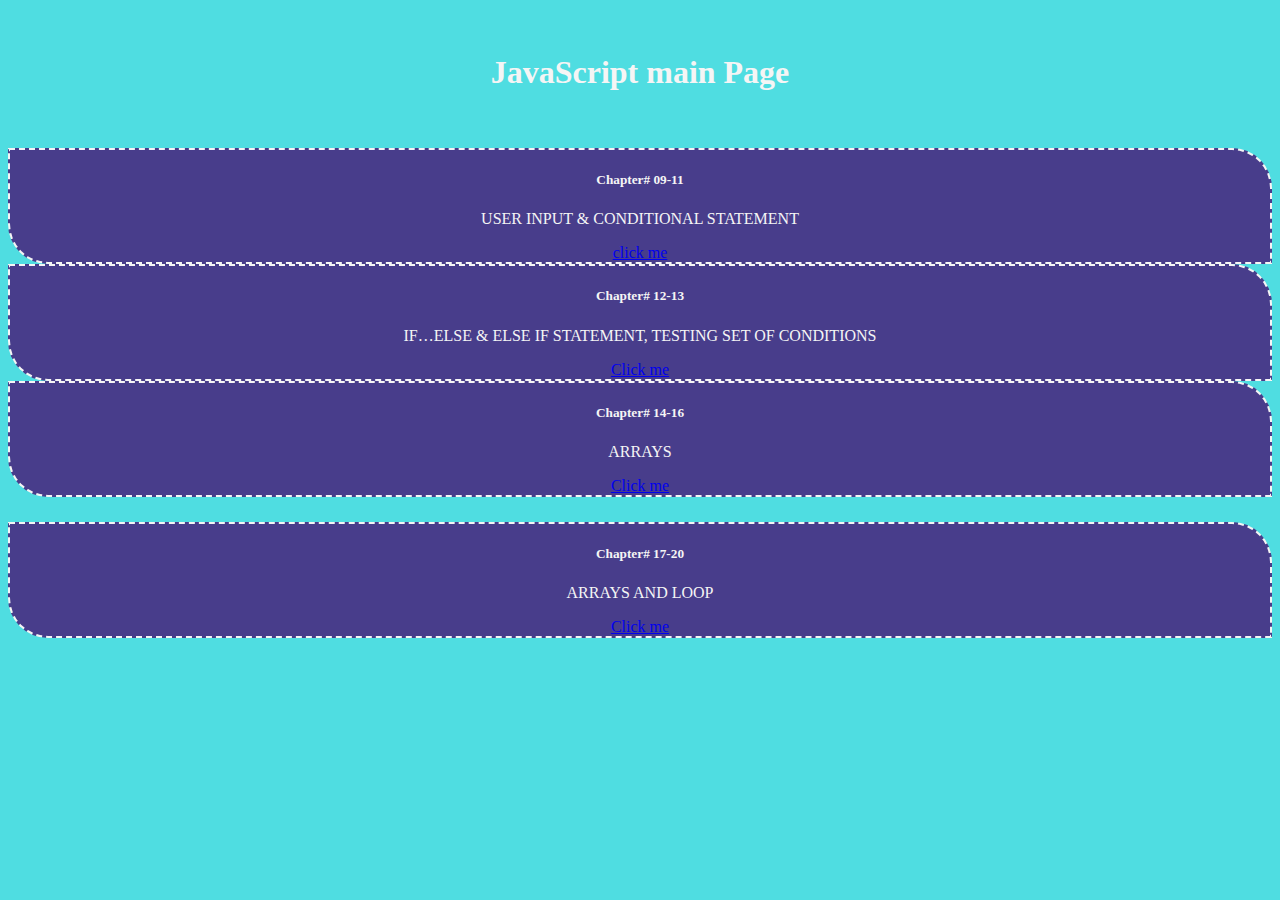
==== index.html @ 269a6aa2 "Completed till 20 Chapter" ====
<!doctype html>
<html lang="en">
  <head>
    <meta charset="utf-8">
    <meta name="viewport" content="width=device-width, initial-scale=1">
    <title>JS Chap 09-20 Task</title>
    
    <link href="https://cdn.jsdelivr.net/npm/bootstrap@5.2.3/dist/css/bootstrap.min.css" rel="stylesheet" integrity="sha384-rbsA2VBKQhggwzxH7pPCaAqO46MgnOM80zW1RWuH61DGLwZJEdK2Kadq2F9CUG65" crossorigin="anonymous">

    <link rel="stylesheet" href="./css/style.css" />
  </head>
  <body>
  
    <section>
      <div class="container">
        <div class="heading">
          <h1 align="center">JavaScript main Page</h1>
        </div>
            <div class="row" style="margin-top:25px;">
                <div class="col-sm-4">
                  <div class="card">
                    <div class="card-body">
                      <h5 class="card-title">Chapter#  09-11</h5>
                      <p class="card-text">USER INPUT & CONDITIONAL STATEMENT</p>
                      <a href="./pages/inp-condi-stat.html" class="btn btn-light">click me</a>
                    </div>
                  </div>
                </div>
                <div class="col-sm-4">
                  <div class="card">
                    <div class="card-body">
                      <h5 class="card-title">Chapter#  12-13</h5>
                      <p class="card-text">IF…ELSE & ELSE IF STATEMENT,
                        TESTING SET OF CONDITIONS </p>
                      <a href="./pages/set-of-condi-stat.html" class="btn btn-light">Click me</a>
                    </div>
                  </div>
                </div>
                <div class="col-sm-4">
                  <div class="card">
                    <div class="card-body">
                      <h5 class="card-title">Chapter#  14-16</h5>
                      <p class="card-text">ARRAYS</p>
                      <a href="./pages/arrays.html" class="btn btn-light">Click me</a>
                    </div>
                  </div>
                </div>
              </div>
            <div class="row" style="margin-top:25px;">
                <div class="col-sm-4">
                  <div class="card">
                    <div class="card-body">
                      <h5 class="card-title">Chapter#  17-20</h5>
                      <p class="card-text">ARRAYS AND LOOP</p>
                      <a href="./pages/array-loop.html" class="btn btn-light">Click me</a>
                    </div>
                  </div>
                </div>
                
            </div>
        </div>
    </section>

    <script src="https://cdn.jsdelivr.net/npm/bootstrap@5.2.3/dist/js/bootstrap.bundle.min.js" integrity="sha384-kenU1KFdBIe4zVF0s0G1M5b4hcpxyD9F7jL+jjXkk+Q2h455rYXK/7HAuoJl+0I4" crossorigin="anonymous"></script>
  </body>
</html>
---- css/style.css ----
body {
    background: #04ced4b3;
}
.heading {
    padding: 25px 25px 10px;
    color: whitesmoke;
}
.heading h1 {
    color: whitesmoke;
}
.card {
background: none;
border: none;
}
.card-body {
background: darkslateblue;
border: 2px dashed whitesmoke;
color: whitesmoke;
border-top-right-radius: 40px;
border-bottom-left-radius: 40px;
text-align: center;
}
.d-grid gap-2 .btn-light {
    text-align: left !important;
    padding: 10px 15px 10px 30px;
}
.button.btn.btn-light {
    width: 100%;
    margin: 15px 0px;
    
}
li.ques {
    text-align: left !important;
    /* padding: 15px 15px 15px 15px; */
    margin: 0px 17px 5px;
} 

li.ques a{
    text-decoration: none;
    color: black;
} 
.sub-div{
    padding: 15px 15px;
}
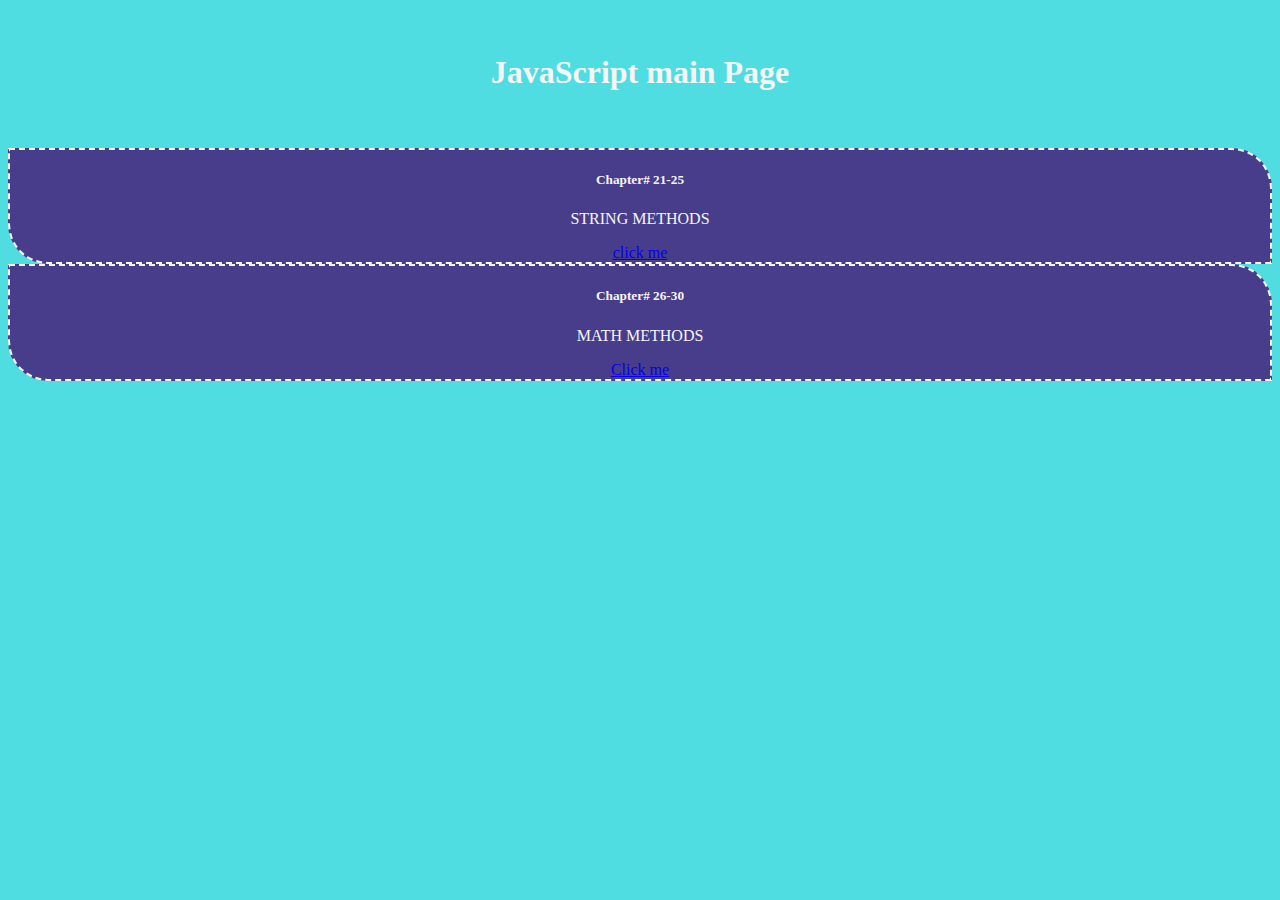
==== commit 230cd137: "start working on chap 21-25" ====
--- a/index.html
+++ b/index.html
@@ -3,7 +3,7 @@
   <head>
     <meta charset="utf-8">
     <meta name="viewport" content="width=device-width, initial-scale=1">
-    <title>JS Chap 09-20 Task</title>
+    <title>JS Chap 21-30 Task</title>
     
     <link href="https://cdn.jsdelivr.net/npm/bootstrap@5.2.3/dist/css/bootstrap.min.css" rel="stylesheet" integrity="sha384-rbsA2VBKQhggwzxH7pPCaAqO46MgnOM80zW1RWuH61DGLwZJEdK2Kadq2F9CUG65" crossorigin="anonymous">
 
@@ -17,47 +17,25 @@
           <h1 align="center">JavaScript main Page</h1>
         </div>
             <div class="row" style="margin-top:25px;">
-                <div class="col-sm-4">
+                <div class="col-sm-6">
                   <div class="card">
                     <div class="card-body">
-                      <h5 class="card-title">Chapter#  09-11</h5>
-                      <p class="card-text">USER INPUT & CONDITIONAL STATEMENT</p>
-                      <a href="./pages/inp-condi-stat.html" class="btn btn-light">click me</a>
+                      <h5 class="card-title">Chapter# 21-25</h5>
+                      <p class="card-text">STRING METHODS</p>
+                      <a href="./pages/chap-21-25_string_methods.html" class="btn btn-light">click me</a>
                     </div>
                   </div>
                 </div>
-                <div class="col-sm-4">
+                <div class="col-sm-6">
                   <div class="card">
                     <div class="card-body">
-                      <h5 class="card-title">Chapter#  12-13</h5>
-                      <p class="card-text">IF…ELSE & ELSE IF STATEMENT,
-                        TESTING SET OF CONDITIONS </p>
-                      <a href="./pages/set-of-condi-stat.html" class="btn btn-light">Click me</a>
-                    </div>
-                  </div>
-                </div>
-                <div class="col-sm-4">
-                  <div class="card">
-                    <div class="card-body">
-                      <h5 class="card-title">Chapter#  14-16</h5>
-                      <p class="card-text">ARRAYS</p>
-                      <a href="./pages/arrays.html" class="btn btn-light">Click me</a>
+                      <h5 class="card-title">Chapter# 26-30</h5>
+                      <p class="card-text">MATH METHODS</p>
+                      <a href="./pages/chap-26-30_math_methods.html" class="btn btn-light">Click me</a>
                     </div>
                   </div>
                 </div>
               </div>
-            <div class="row" style="margin-top:25px;">
-                <div class="col-sm-4">
-                  <div class="card">
-                    <div class="card-body">
-                      <h5 class="card-title">Chapter#  17-20</h5>
-                      <p class="card-text">ARRAYS AND LOOP</p>
-                      <a href="./pages/array-loop.html" class="btn btn-light">Click me</a>
-                    </div>
-                  </div>
-                </div>
-                
-            </div>
         </div>
     </section>
 
